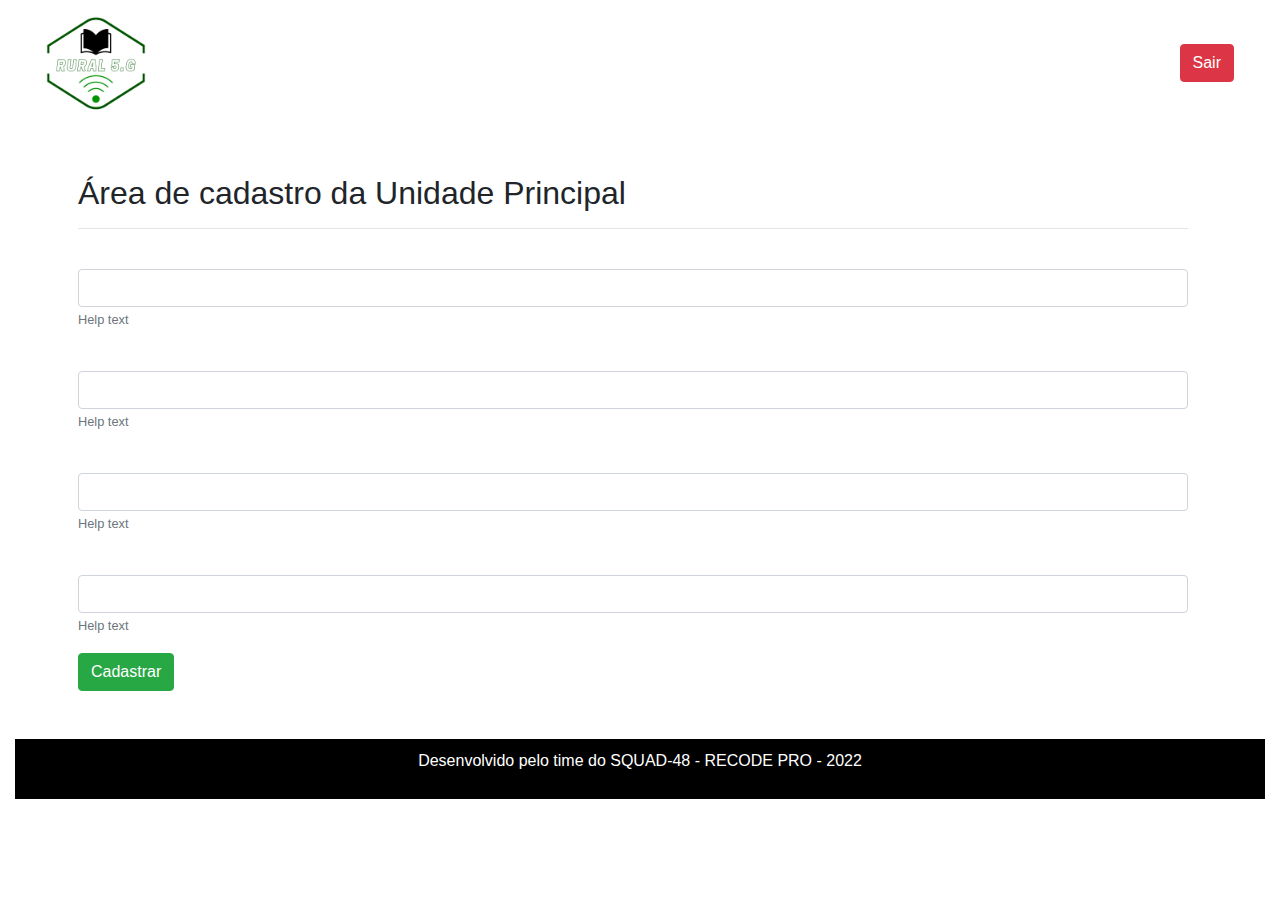
==== area_cadasto.html @ beb24afe "novas alterações" ====
<!doctype html>
<html lang="pt-br">
  <head>
    <title>Rural 5G</title>
    <!-- Required meta tags -->
    <meta charset="utf-8">
    <meta name="viewport" content="width=device-width, initial-scale=1, shrink-to-fit=no">

    <!-- Bootstrap CSS -->
    <link rel="stylesheet" href="https://stackpath.bootstrapcdn.com/bootstrap/4.3.1/css/bootstrap.min.css" integrity="sha384-ggOyR0iXCbMQv3Xipma34MD+dH/1fQ784/j6cY/iJTQUOhcWr7x9JvoRxT2MZw1T" crossorigin="anonymous">
    <link rel="stylesheet" href="./assets/css/style-css.css">
  </head>
  <body>

    <div class="container-fluid">
      <header>
        <nav class="navbar navbar-expand-lg navbar-light">
          <div class="container-fluid">
            <a class="navbar-brand" href="#"><img src="./assets/images/rural_5.g-removebg-preview.png"; width="100" alt="logotipo rural 5g livro aberto e simbolo de wifi"></a>
            <button class="navbar-toggler" type="button" data-toggle="collapse" data-target="#navbarNav" aria-controls="navbarNav" aria-expanded="false" aria-label="Toggle navigation">
              <span class="navbar-toggler-icon"></span>
            </button>
            <a href="./login.html" class="btn btn-danger sistema">Sair</a>
          </div>
     </header>
        <!--Fim Header-->
       <main class="container m-5">
        <!--Conteudo-->
        <h2>Área de cadastro da Unidade Principal</h2>
        <hr>
        <form action="">
          <div class="mb-3">
            <label for="" class="form-label"></label>
            <input type="text" name="" id="" class="form-control" placeholder="" aria-describedby="helpId">
            <small id="helpId" class="text-muted">Help text</small>
          </div>
          <div class="mb-3">
            <label for="" class="form-label"></label>
            <input type="text" name="" id="" class="form-control" placeholder="" aria-describedby="helpId">
            <small id="helpId" class="text-muted">Help text</small>
          </div>
          <div class="mb-3">
            <label for="" class="form-label"></label>
            <input type="text" name="" id="" class="form-control" placeholder="" aria-describedby="helpId">
            <small id="helpId" class="text-muted">Help text</small>
          </div>
          <div class="mb-3">
            <label for="" class="form-label"></label>
            <input type="text" name="" id="" class="form-control" placeholder="" aria-describedby="helpId">
            <small id="helpId" class="text-muted">Help text</small>
          </div>
          <a href="./dashboard.html" class="btn btn-success">Cadastrar</a>
        </form>
       </main>
        <footer>
          <div class="rodape">
            <p>Desenvolvido pelo time do SQUAD-48 - RECODE PRO - 2022</p>
          </div>
        </footer>  
    </div>
      
    <!-- Optional JavaScript -->
    <!-- jQuery first, then Popper.js, then Bootstrap JS -->
    <script src="https://code.jquery.com/jquery-3.3.1.slim.min.js" integrity="sha384-q8i/X+965DzO0rT7abK41JStQIAqVgRVzpbzo5smXKp4YfRvH+8abtTE1Pi6jizo" crossorigin="anonymous"></script>
    <script src="https://cdnjs.cloudflare.com/ajax/libs/popper.js/1.14.7/umd/popper.min.js" integrity="sha384-UO2eT0CpHqdSJQ6hJty5KVphtPhzWj9WO1clHTMGa3JDZwrnQq4sF86dIHNDz0W1" crossorigin="anonymous"></script>
    <script src="https://stackpath.bootstrapcdn.com/bootstrap/4.3.1/js/bootstrap.min.js" integrity="sha384-JjSmVgyd0p3pXB1rRibZUAYoIIy6OrQ6VrjIEaFf/nJGzIxFDsf4x0xIM+B07jRM" crossorigin="anonymous"></script>
  </body>
</html>
---- assets/css/style-css.css ----
/*cor - #005300 - verde*/

*{
    margin: 0;
    padding: 0;
    box-sizing: border-box;
}

.cabecalho{
    display: flex;
    justify-content: space-between;
    align-items: center;
    background-color: #B015F9;
    min-width: 100%;
    padding: 15px;
}
.mgl{
    margin-left: 20%;
}
.corDeFundo{
    background-color: #038003;    
}
li .sistema{
    width: 140px;
    display: flex;
    align-items: center;
    justify-content: center;
    font-size: 1rem;
}

.section1{
    display: flex;
    flex-direction: column;
    background-image: url('/assets/images/fundo_criancas.png');
    background-repeat: no-repeat;
    background-size: contain;
    background-color: #038003;
    
}
.apresentacao{
   display: flex;
   justify-content: space-around;
   align-items: center; 
   height: 50vh;
  
}

.apresentacao img{
    display: flex;
    width: 20%;
}

.apresentacao-sobre{
    color: white;
    font-weight: bold;
    display: flex;
    flex-direction: column;
    align-items: center;
}



.img-jogos{
    display: flex;
    justify-content:center;
    align-items: center;
    width: 100%;
   
}

.caixa-img-jogo{
    display: flex;
    justify-content: center;
    align-items: center;
    width: 30%;
    /* height: 200px; */
    background-color: aliceblue;
    border-radius: 10%;
    padding: 50px;
    margin: 20px;
    cursor: pointer;
}
.caixa-img-jogo img{
    width: 100%;
}


.box-texto-apresentacao{
    display: flex;
    flex-direction: column;
    justify-content: center;
    text-align: center;
    background-color: #ffffff;
    width: 100%;
    padding: 10px;
    margin-top: 20px;
    border-radius: 20px;
    opacity: 0.8;
    height: 60vh;
    color: rgb(0, 0, 0);
    font-size: 1.2rem;
    box-shadow: 0px 0px 15px rgb(12, 12, 12);
}

.img-apesentacao{
    display: flex;
    justify-content: center;
    align-items: center;
    flex-direction: column;
}

.img-apesentacao img{
    margin: 20px;
    width: 100%;
    box-shadow: 0px 0px 15px #000;
}

.img-apesentacao p{
   color: white;
   font-size: 1.2rem;
   text-align: center;
   padding: 20px;
}

.section2{
    background-color: #005300;
}
.links-importantes{
    display: flex;
    justify-content:space-around;
    align-items: center;
    height: 30vh;
}

.links-importantes ul{
    list-style: none;
    font-size: 1.2rem;
}

.links-importantes ul li{    
    padding: 5px;
    margin-left: 20px;
}

.links-importantes ul li a{
   color: white;
   text-decoration: none;

}

.links-importantes ul li a:hover{
    color: #000;
}

.rodape{
    display: flex;
    align-items: center;
    justify-content: center;
    background-color: #000000;
    padding: 10px;
    text-align: center;
    color: white;
}

@media  screen and (max-width: 768px) {
    header{
        display: flex;
        flex-direction: column;
    } 
    .section1{
        display: flex;
        flex-direction: column;
    } 
    .apresentacao{
        display: flex;
        flex-direction: column;
        justify-content: center;
        align-items: center;
        text-align: center;
    }
    .img-jogos{
        display: flex;
        flex-direction: column;
    }
    .caixa-img-jogo{
        width: 50%;
    }

    .box-texto-apresentacao{
        display: flex;
        font-size: 1rem;
        height: 60vh;
    }
    
}
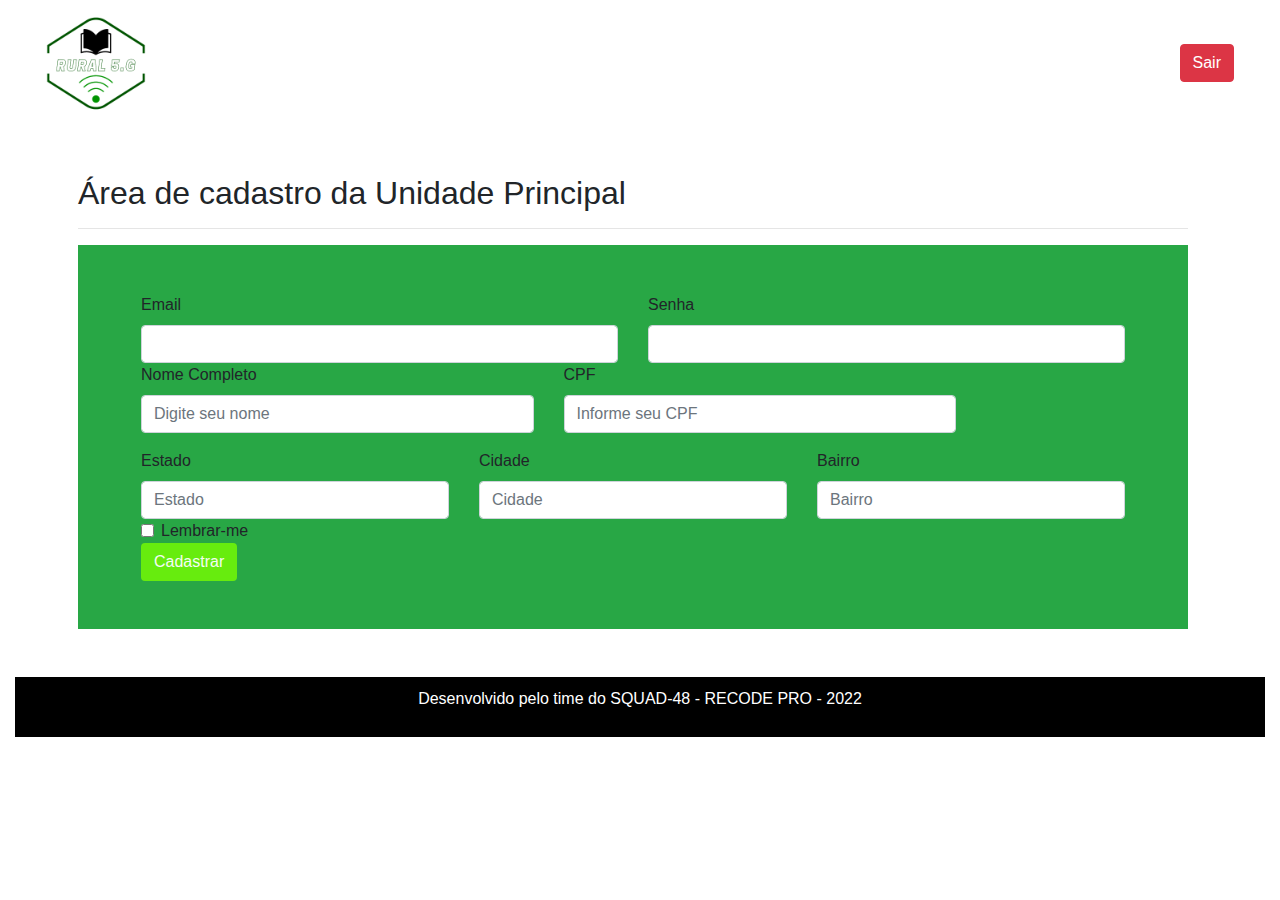
==== commit 47afe891: "Add cadastros" ====
--- a/area_cadasto.html
+++ b/area_cadasto.html
@@ -28,29 +28,49 @@
         <!--Conteudo-->
         <h2>Área de cadastro da Unidade Principal</h2>
         <hr>
-        <form action="">
-          <div class="mb-3">
-            <label for="" class="form-label"></label>
-            <input type="text" name="" id="" class="form-control" placeholder="" aria-describedby="helpId">
-            <small id="helpId" class="text-muted">Help text</small>
-          </div>
-          <div class="mb-3">
-            <label for="" class="form-label"></label>
-            <input type="text" name="" id="" class="form-control" placeholder="" aria-describedby="helpId">
-            <small id="helpId" class="text-muted">Help text</small>
-          </div>
-          <div class="mb-3">
-            <label for="" class="form-label"></label>
-            <input type="text" name="" id="" class="form-control" placeholder="" aria-describedby="helpId">
-            <small id="helpId" class="text-muted">Help text</small>
-          </div>
-          <div class="mb-3">
-            <label for="" class="form-label"></label>
-            <input type="text" name="" id="" class="form-control" placeholder="" aria-describedby="helpId">
-            <small id="helpId" class="text-muted">Help text</small>
-          </div>
-          <a href="./dashboard.html" class="btn btn-success">Cadastrar</a>
-        </form>
+        <section class="container">
+          <form class="row g-3 bg-success rounde-4 p-5">
+            <div class="col-md-6">
+              <label for="inputEmail4" class="form-label" placeholder="">Email</label>
+              <input type="email" class="form-control" id="inputEmail4">
+            </div>
+            <div class="col-md-6">
+              <label for="inputPassword4" class="form-label">Senha</label>
+              <input type="password" class="form-control" id="inputPassword4">
+            </div>
+        <div class="mb-3 col-5">
+            <label for="formGroupExampleInput" class="form-label">Nome Completo</label>
+            <input type="text" class="form-control" id="formGroupExampleInput" placeholder="Digite seu nome">
+        </div>
+        <div class="mb-3 col-5">
+            <label for="formGroupExampleInput2" class="form-label">CPF</label>
+            <input type="text" class="form-control" id="formGroupExampleInput2" placeholder="Informe seu CPF">
+        </div>
+            <div class="col-4">
+              <label for="inputAddress" class="form-label">Estado</label>
+              <input type="text" class="form-control" id="inputAddress" placeholder="Estado">
+            </div>
+            
+            <div class="col-4">
+                <label for="inputAddress" class="form-label">Cidade</label>
+                <input type="text" class="form-control" id="inputAddress" placeholder="Cidade">
+              </div>
+            <div class="col-4">
+                <label for="inputAddress" class="form-label">Bairro</label>
+                <input type="text" class="form-control" id="inputAddress" placeholder="Bairro">
+            </div>
+            <div class="col-12">
+              <div class="form-check">
+                <input class="form-check-input" type="checkbox" id="gridCheck">
+                <label class="form-check-label" for="gridCheck">
+                  Lembrar-me
+                </label>
+              </div>
+            </div>
+            <div class="col-12">
+              <button type="submit" style="color: rgb(244, 252, 244); background-color:rgb(103, 236, 14) " class="btn">Cadastrar</button>
+            </div>
+          </form>
        </main>
         <footer>
           <div class="rodape">
--- a/assets/css/style-css.css
+++ b/assets/css/style-css.css
@@ -31,10 +31,10 @@
 .section1{
     display: flex;
     flex-direction: column;
-    background-image: url('/assets/images/fundo_criancas.png');
+    background-image: url('../images/fundo_criancas.png');
     background-repeat: no-repeat;
     background-size: contain;
-    background-color: #038003;
+    background-color: #038003; 
     
 }
 .apresentacao{
@@ -96,7 +96,7 @@
     margin-top: 20px;
     border-radius: 20px;
     opacity: 0.8;
-    height: 60vh;
+    height: 40vh;
     color: rgb(0, 0, 0);
     font-size: 1.2rem;
     box-shadow: 0px 0px 15px rgb(12, 12, 12);
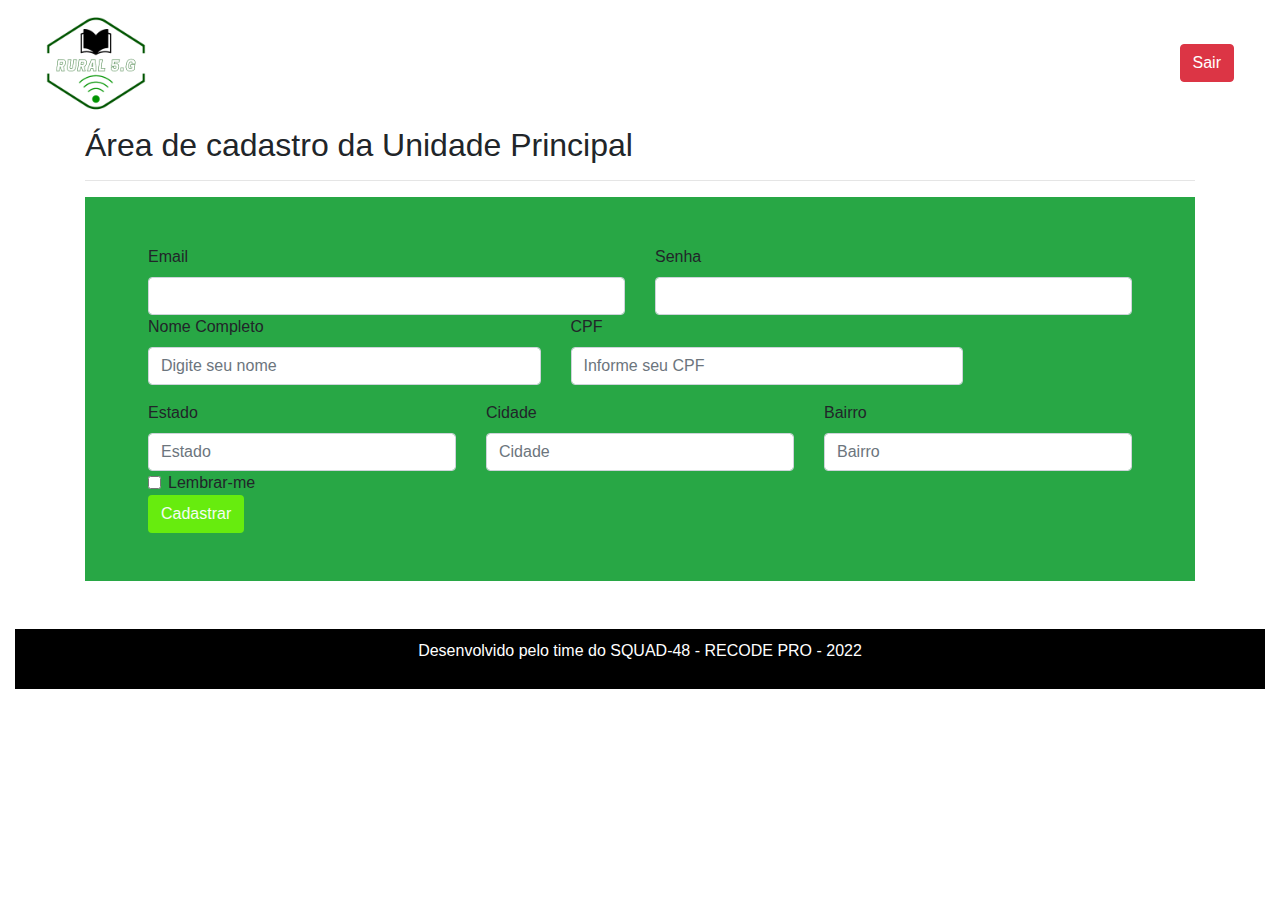
==== commit 9e9feaf2: "altera responsividade tam 425px" ====
--- a/area_cadasto.html
+++ b/area_cadasto.html
@@ -24,11 +24,11 @@
           </div>
      </header>
         <!--Fim Header-->
-       <main class="container m-5">
+       <main class="container">
         <!--Conteudo-->
         <h2>Área de cadastro da Unidade Principal</h2>
         <hr>
-        <section class="container">
+        <section class="container mb-5">
           <form class="row g-3 bg-success rounde-4 p-5">
             <div class="col-md-6">
               <label for="inputEmail4" class="form-label" placeholder="">Email</label>
--- a/assets/css/style-css.css
+++ b/assets/css/style-css.css
@@ -192,4 +192,39 @@
         height: 60vh;
     }
     
+}
+
+@media  screen and (max-width: 425px) {
+    header{
+        display: flex;
+        flex-direction: column;
+        
+    } 
+    .section1{
+        display: flex;
+        flex-direction: column;
+
+    } 
+    .apresentacao{
+        display: flex;
+        flex-direction: column;
+        justify-content: center;
+        align-items: center;
+        text-align: center;
+    }
+    .img-jogos{
+        display: flex;
+        flex-direction: column;
+    }
+    .caixa-img-jogo{
+        width: 50%;
+    }
+
+    .box-texto-apresentacao{
+        display: flex;
+        font-size: 1rem;
+        height: 60vh;
+        display: none;
+    }
+    
 }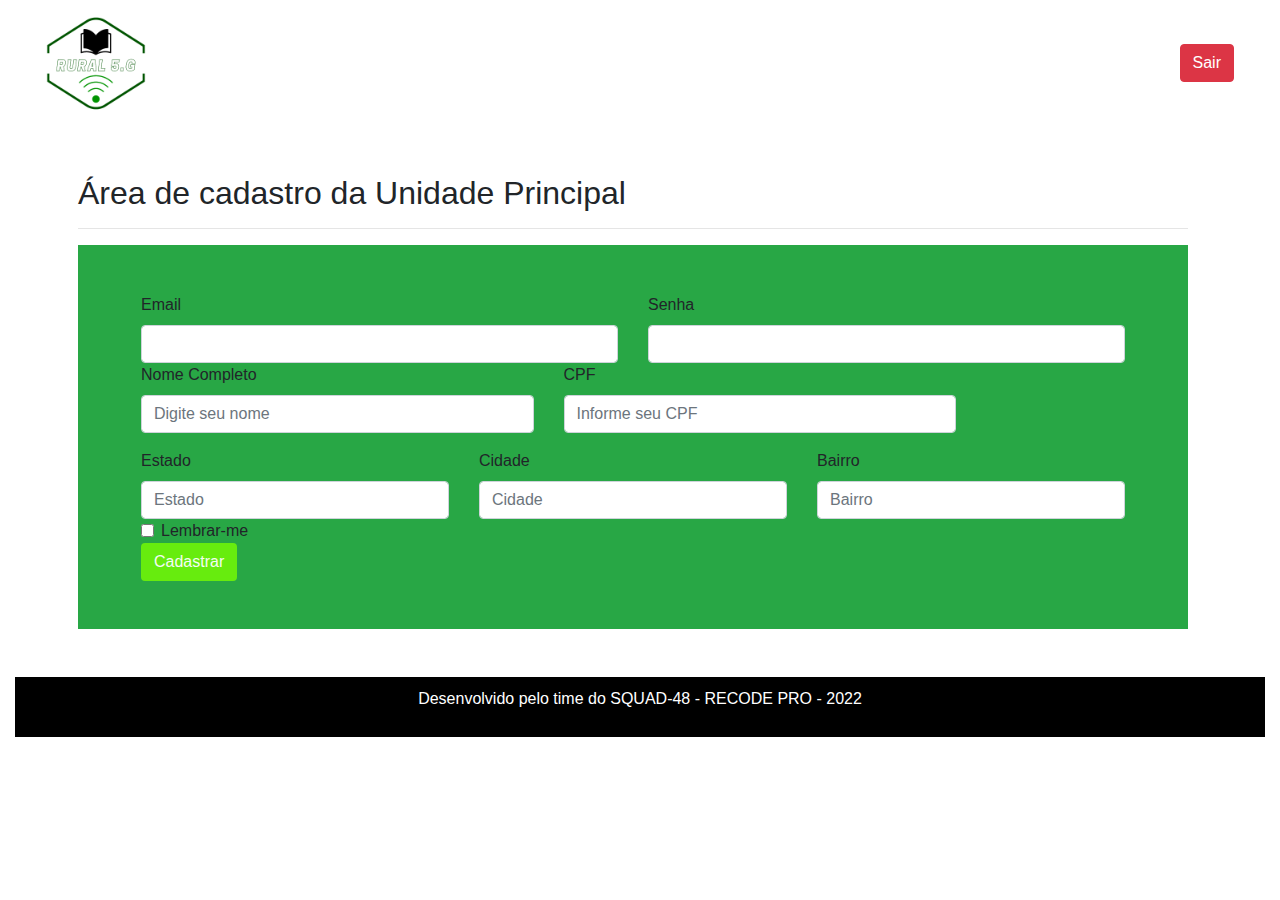
==== commit 795cebe0: "Revert "altera responsividade tam 425px"" ====
--- a/area_cadasto.html
+++ b/area_cadasto.html
@@ -24,11 +24,11 @@
           </div>
      </header>
         <!--Fim Header-->
-       <main class="container">
+       <main class="container m-5">
         <!--Conteudo-->
         <h2>Área de cadastro da Unidade Principal</h2>
         <hr>
-        <section class="container mb-5">
+        <section class="container">
           <form class="row g-3 bg-success rounde-4 p-5">
             <div class="col-md-6">
               <label for="inputEmail4" class="form-label" placeholder="">Email</label>
--- a/assets/css/style-css.css
+++ b/assets/css/style-css.css
@@ -192,39 +192,4 @@
         height: 60vh;
     }
     
-}
-
-@media  screen and (max-width: 425px) {
-    header{
-        display: flex;
-        flex-direction: column;
-        
-    } 
-    .section1{
-        display: flex;
-        flex-direction: column;
-
-    } 
-    .apresentacao{
-        display: flex;
-        flex-direction: column;
-        justify-content: center;
-        align-items: center;
-        text-align: center;
-    }
-    .img-jogos{
-        display: flex;
-        flex-direction: column;
-    }
-    .caixa-img-jogo{
-        width: 50%;
-    }
-
-    .box-texto-apresentacao{
-        display: flex;
-        font-size: 1rem;
-        height: 60vh;
-        display: none;
-    }
-    
 }